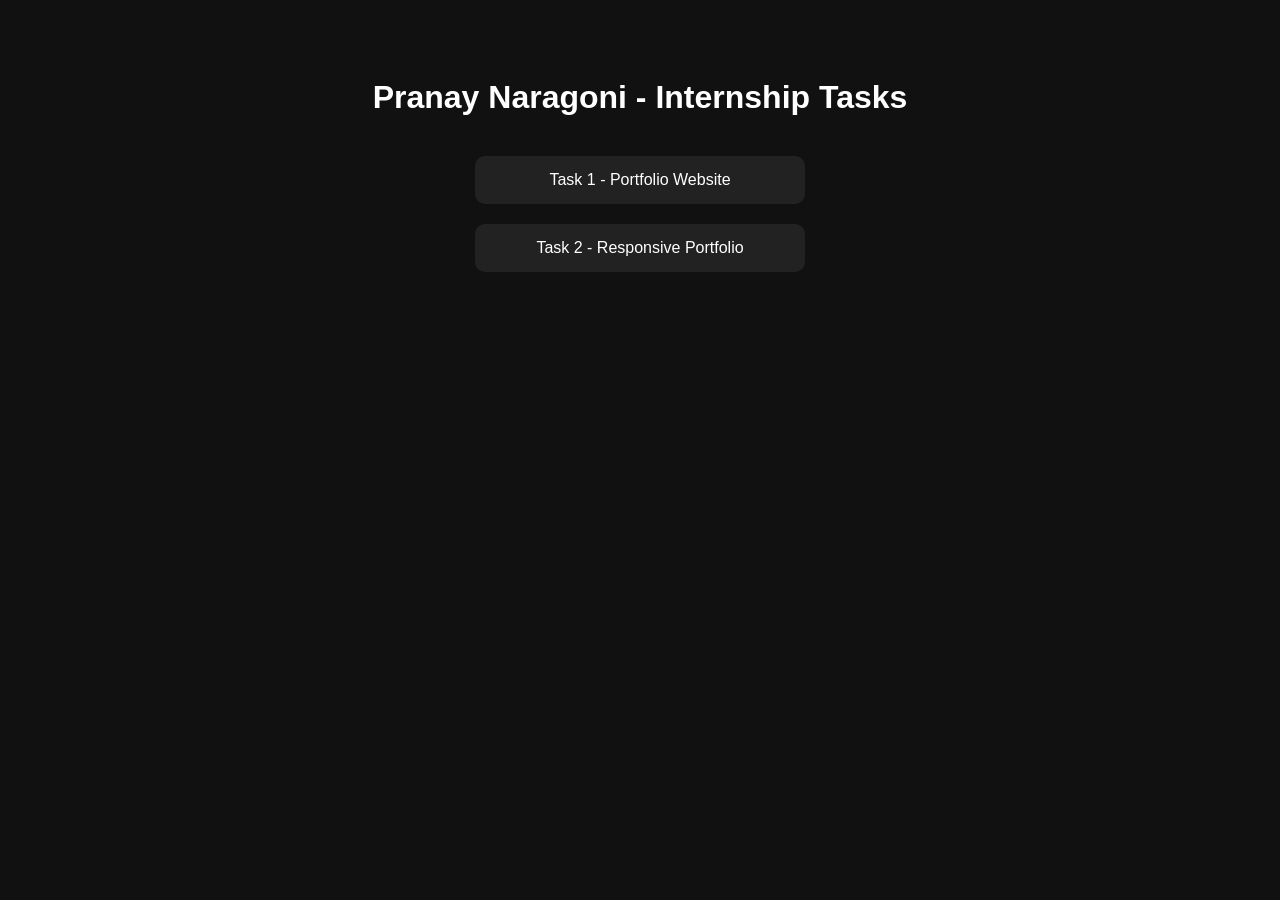
==== index.html @ 40be6aa1 "Add Internship Homepage" ====
<!DOCTYPE html>
<html lang="en">
<head>
<meta charset="UTF-8">
<meta name="viewport" content="width=device-width, initial-scale=1.0">
<title>Internship Tasks</title>

<style>
body{
    font-family: Arial, sans-serif;
    background:#111;
    color:white;
    text-align:center;
    padding:50px;
}
h1{
    margin-bottom:40px;
}
a{
    display:block;
    width:300px;
    margin:20px auto;
    padding:15px;
    background:#222;
    color:white;
    text-decoration:none;
    border-radius:10px;
}
a:hover{
    background:#444;
}
</style>
</head>
<body>

<h1>Pranay Naragoni - Internship Tasks</h1>

<a href="portfolio/">Task 1 - Portfolio Website</a>
<a href="responsive-portfolio/">Task 2 - Responsive Portfolio</a>

</body>
</html>
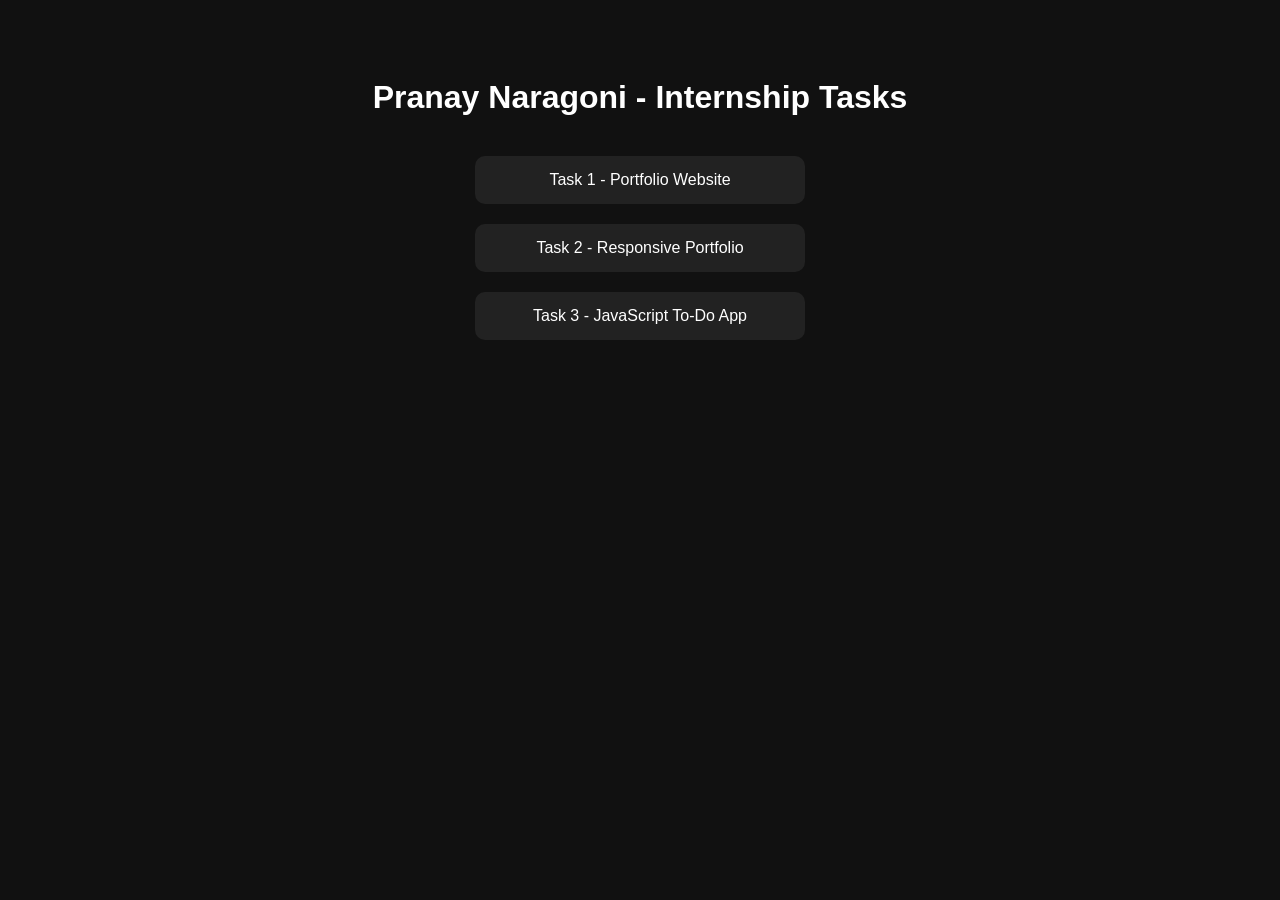
==== commit 34a36b4a: "Add Task 3 to homepage" ====
--- a/index.html
+++ b/index.html
@@ -37,6 +37,7 @@
 
 <a href="portfolio/">Task 1 - Portfolio Website</a>
 <a href="responsive-portfolio/">Task 2 - Responsive Portfolio</a>
+<a href="todo-app/index.html" class="task-link">Task 3 - JavaScript To-Do App</a>
 
 </body>
 </html>
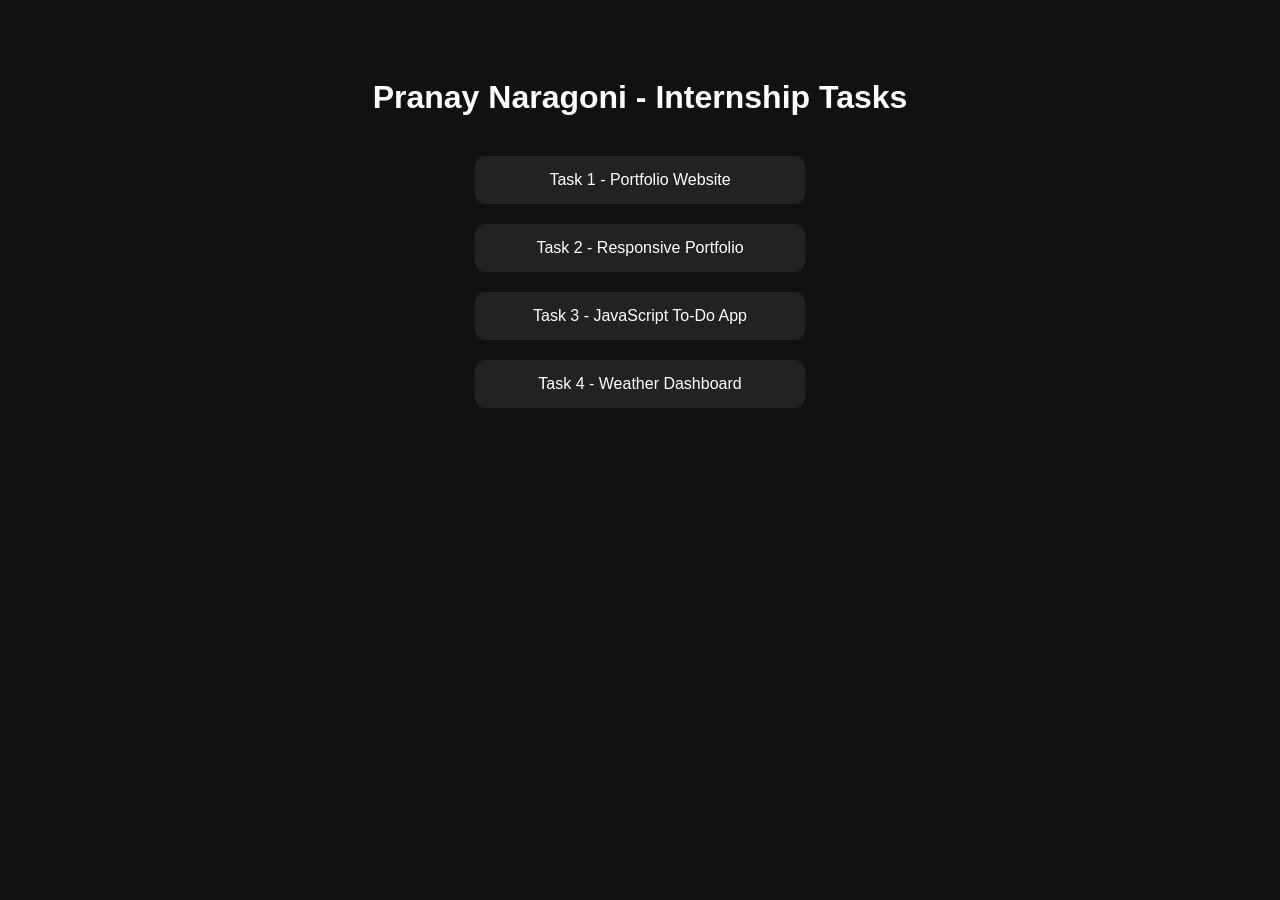
==== commit 38c03f1d: "add task 4 to homepage" ====
--- a/index.html
+++ b/index.html
@@ -37,7 +37,8 @@
 
 <a href="portfolio/">Task 1 - Portfolio Website</a>
 <a href="responsive-portfolio/">Task 2 - Responsive Portfolio</a>
-<a href="todo-app/index.html" class="task-link">Task 3 - JavaScript To-Do App</a>
+<a href="todo-app/index.html">Task 3 - JavaScript To-Do App</a>
+<a href="weather-dashboard/index.html">Task 4 - Weather Dashboard</a>
 
 </body>
 </html>
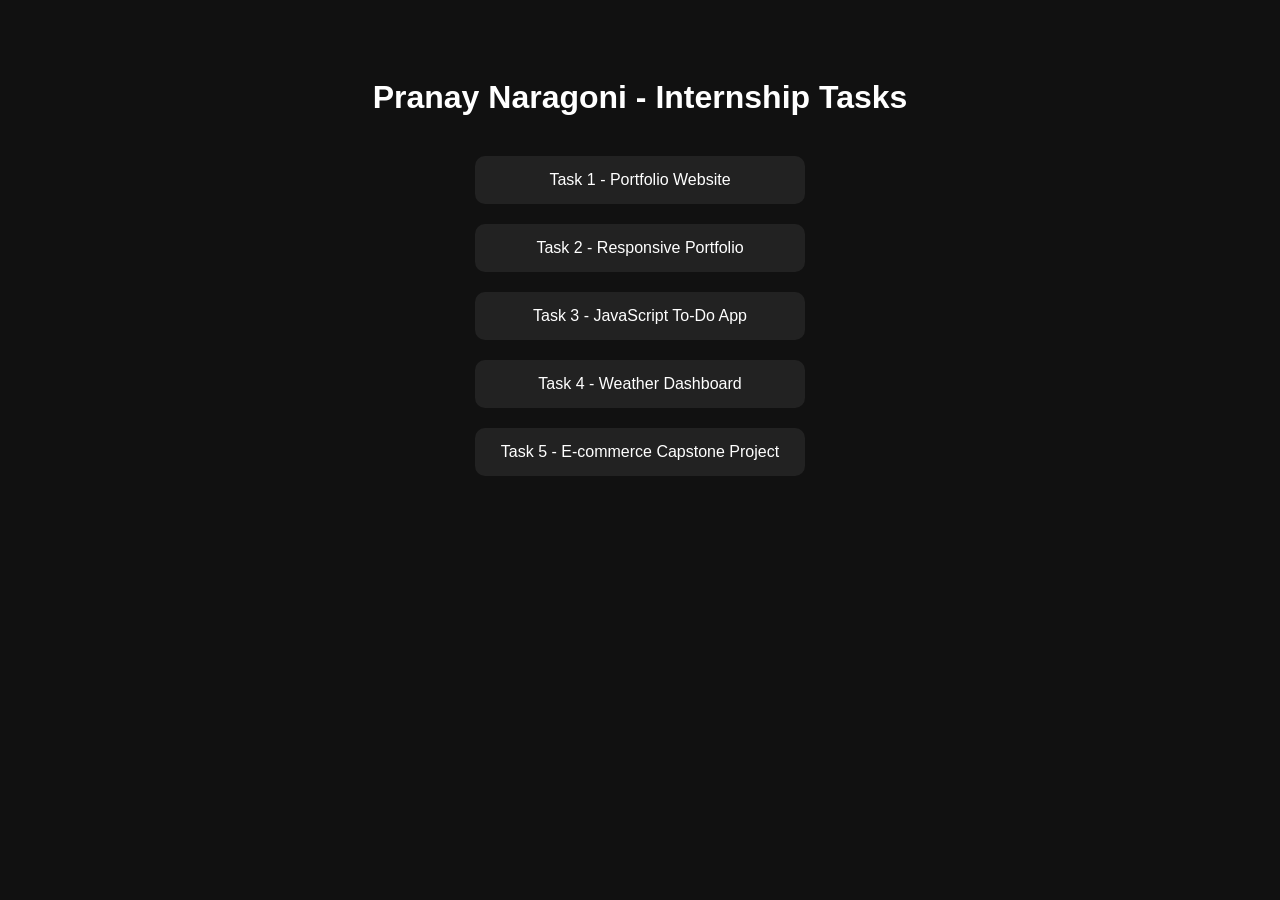
==== commit 5acf2577: "Add Task 5 to homepage" ====
--- a/index.html
+++ b/index.html
@@ -39,6 +39,7 @@
 <a href="responsive-portfolio/">Task 2 - Responsive Portfolio</a>
 <a href="todo-app/index.html">Task 3 - JavaScript To-Do App</a>
 <a href="weather-dashboard/index.html">Task 4 - Weather Dashboard</a>
+<a href="capstone-project/index.html" class="task-link">Task 5 - E-commerce Capstone Project</a>
 
 </body>
 </html>
